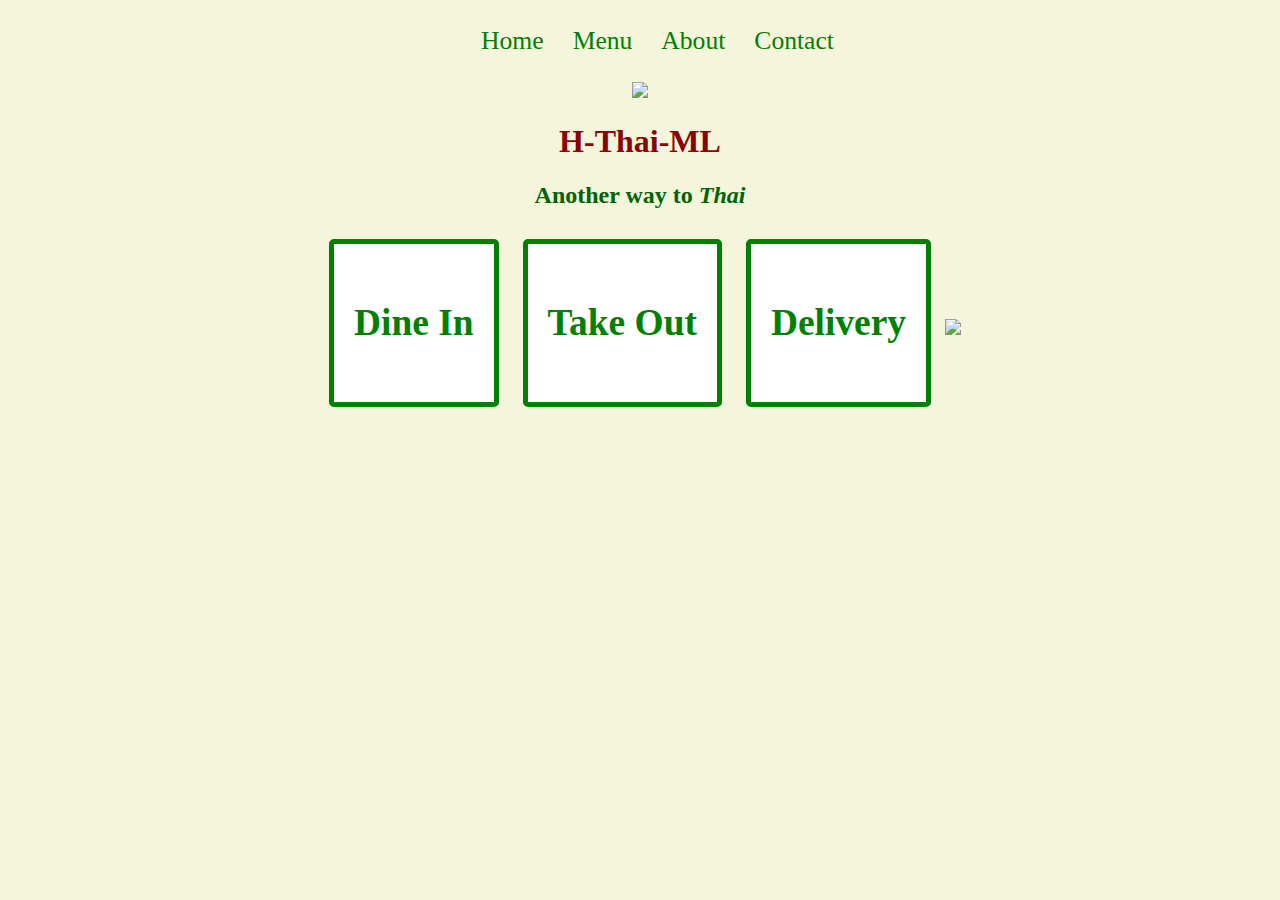
==== index.html @ 25650d82 "Added cute puns and finalizing" ====
<!DOCTYPE html>
<html lang="en">
  <head>
    <meta charset="UTF-8" />
    <meta name="viewport" content="width=device-width, initial-scale=1.0" />
    <title>H-Thai-ML Homepage</title>
    <link rel="stylesheet" href="assets/css/style.css" type="text/css" />
  </head>
  <body>
    <div>
      <nav>
        <ul>
          <li><a href="index.html">Home</a></li>
          <li><a href="menu.html">Menu</a></li>
          <li><a href="about.html">About</a></li>
          <li><a href="contact.html">Contact</a></li>
        </ul>
      </nav>
    </div>
    <img src="/assets/images/banner.png" />
    <main>
      <h1>H-Thai-ML</h1>
      <h2 class="pun">Another way to <em>Thai</em></h2>

      <div class="service">
        <h3>Dine In</h3>
      </div>
      <div class="service">
        <h3>Take Out</h3>
      </div>
      <div class="service">
        <h3>Delivery</h3>
      </div>
      <img src="/assets/images/table-in-restaurant.jpg" />
    </main>
  </body>
</html>
---- assets/css/style.css ----
html,
body {
    margin: 0;
    padding: 0;
    background-color: beige;
    text-align: center;
}

h1,
h2 {
    color: darkred;
}

h3, 
p,
li {
    color: green;
}

img {
    width: 100%;
    height: auto;
    max-width: 100%;
}

main {
    margin: 0 20%;
}

nav {
    background-color: beige;
    padding: 10px;
    width: 100%;
}

nav ul {
    list-style-type: none;
    text-align: center;
}

nav li {
    display: inline;
}

nav a {
    text-decoration: none;
    font-size: 1.6em;
    color: green;
    margin-right: 25px;
}

nav a:hover {
    color: darkred;
}

#banner {
    width: 100%;
    height: auto;
    background-color: white;
}

#banner img {
    width: 60%;
    height: auto;
}

.service {
    display: inline-block;
    background-color: white;
    border: 5px solid green;
    border-radius: 5px;
    color: darkred;
    font-size: 2em;
    padding: 20px;
    margin: 10px;
    display: inline-block;
    text-align: center;
}

table {
    border: 3px solid black;
    width: 100%;
}
  
td,
th {
    border: 1px solid black;
    padding: 5px;
}

.pun {
    color: darkgreen;
}
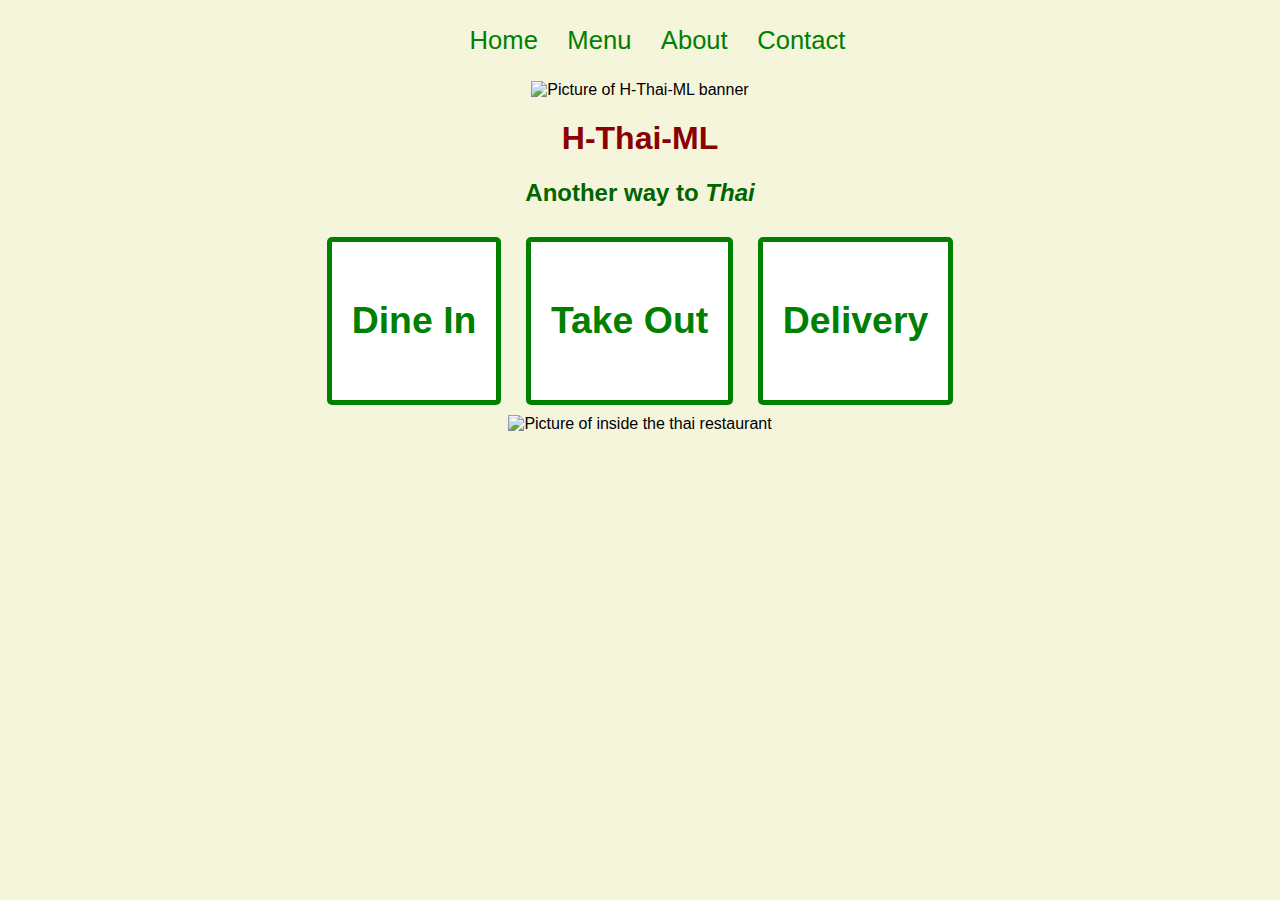
==== commit a8eb5599: "More alt tags" ====
--- a/index.html
+++ b/index.html
@@ -17,7 +17,7 @@
         </ul>
       </nav>
     </div>
-    <img src="/assets/images/banner.png" />
+    <img src="/assets/images/banner.png" alt="Picture of H-Thai-ML banner" />
     <main>
       <h1>H-Thai-ML</h1>
       <h2 class="pun">Another way to <em>Thai</em></h2>
@@ -31,7 +31,10 @@
       <div class="service">
         <h3>Delivery</h3>
       </div>
-      <img src="/assets/images/table-in-restaurant.jpg" />
+      <img
+        src="/assets/images/table-in-restaurant.jpg"
+        alt="Picture of inside the thai restaurant"
+      />
     </main>
   </body>
 </html>
--- a/assets/css/style.css
+++ b/assets/css/style.css
@@ -4,6 +4,7 @@
     padding: 0;
     background-color: beige;
     text-align: center;
+    font-family: Arial;
 }
 
 h1,
@@ -90,4 +91,8 @@
 
 .pun {
     color: darkgreen;
+}
+
+ul {
+    list-style-position: inside;
 }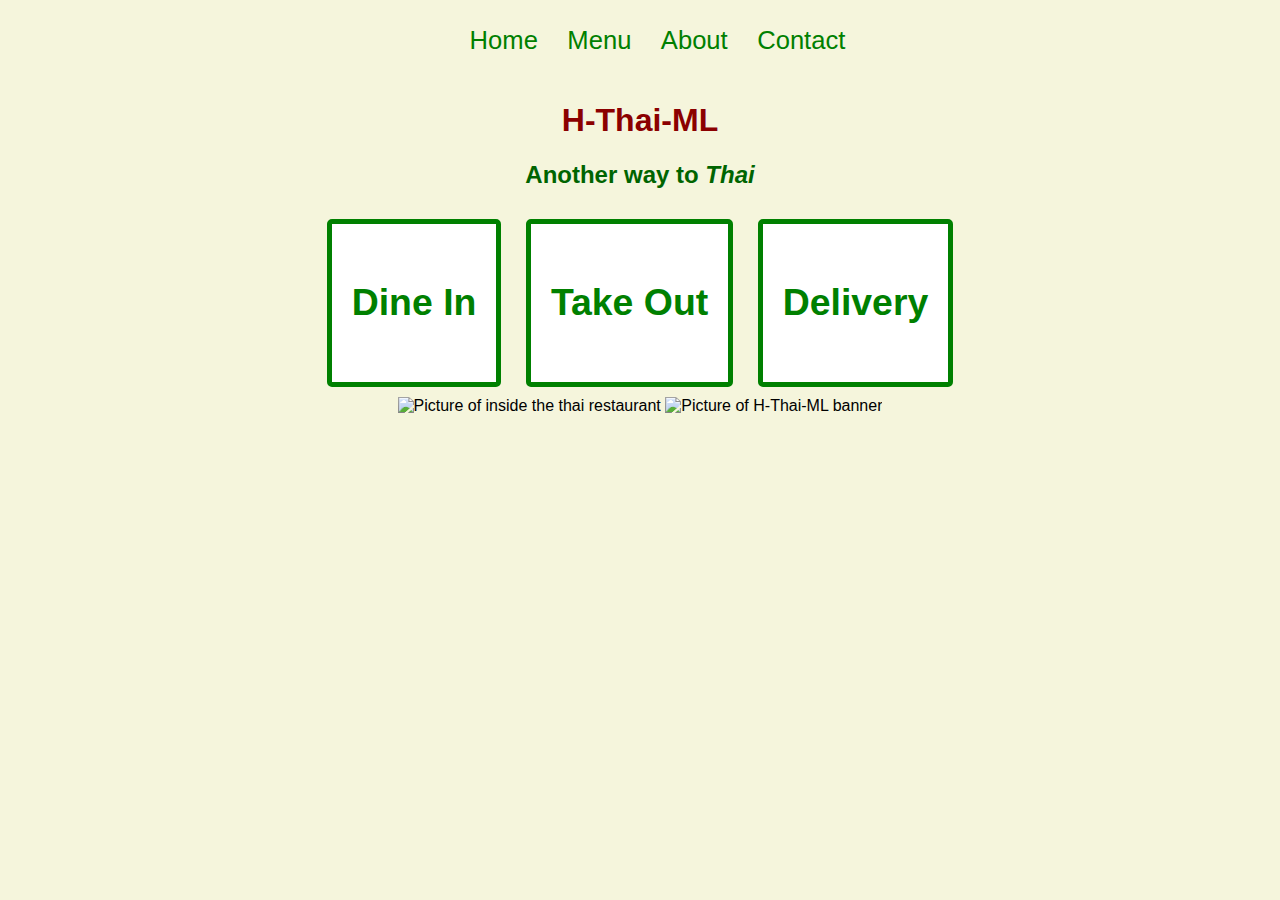
==== commit 9bce0cf2: "Moved banner" ====
--- a/index.html
+++ b/index.html
@@ -17,7 +17,7 @@
         </ul>
       </nav>
     </div>
-    <img src="/assets/images/banner.png" alt="Picture of H-Thai-ML banner" />
+    
     <main>
       <h1>H-Thai-ML</h1>
       <h2 class="pun">Another way to <em>Thai</em></h2>
@@ -35,6 +35,7 @@
         src="/assets/images/table-in-restaurant.jpg"
         alt="Picture of inside the thai restaurant"
       />
+      <img src="/assets/images/banner.png" alt="Picture of H-Thai-ML banner" />
     </main>
   </body>
 </html>
